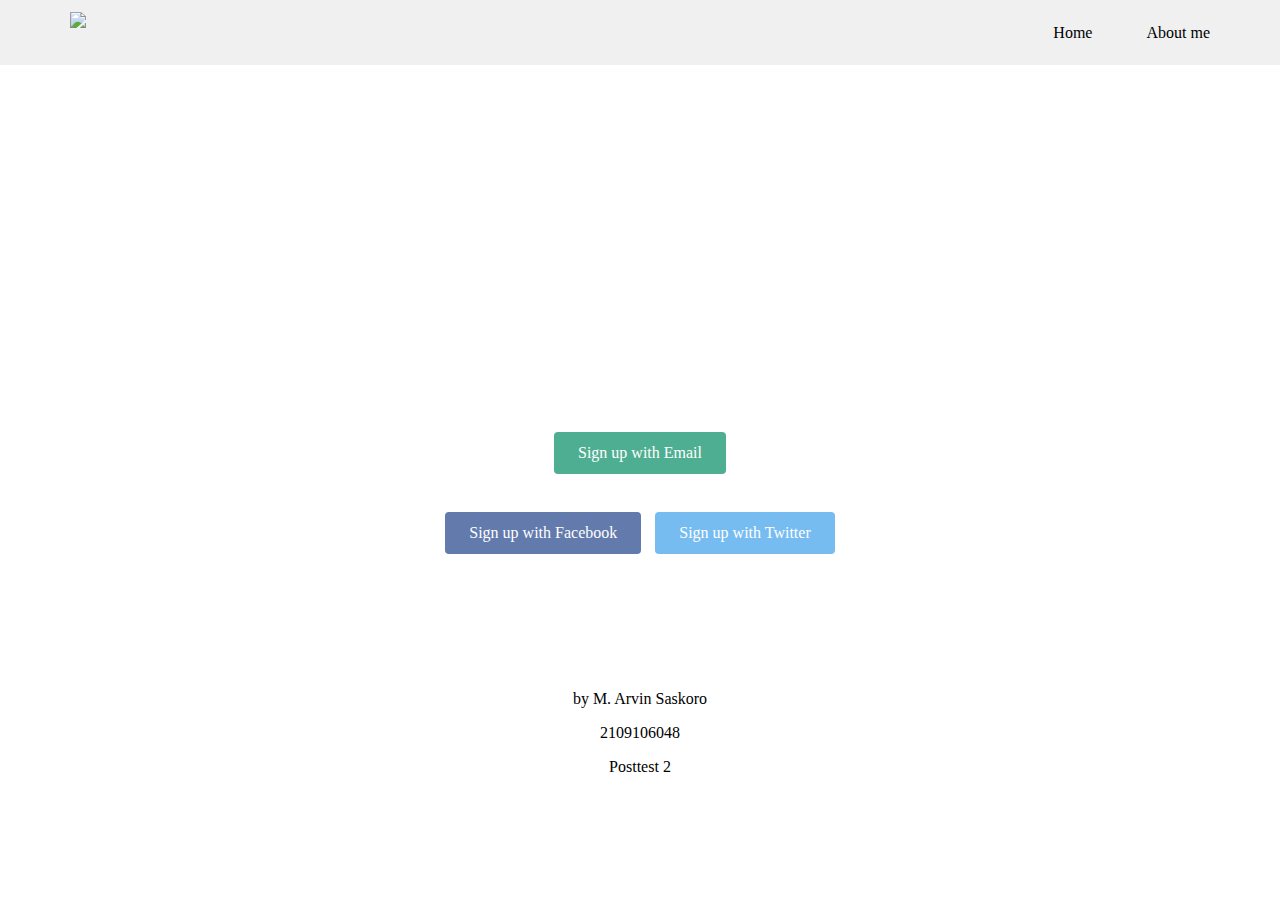
==== index.html @ 6e2281cb "Posttest2" ====
<!DOCTYPE html>
<html>
<head>
  <meta charset="utf-8">
  <meta name="viewport" content="width=device-width, initial-scale=1.0">
  <title>POSTTEST2 ARVIN</title>
  <link rel="stylesheet" type="text/css" href="stylesheet.css">
</head>
<body>
    <header>
      <div class="container">
        <div class="header-left">
          <img class="logo" src="https://w7.pngwing.com/pngs/923/569/png-transparent-black-joystick-playstation-3-game-controllers-controller-electronics-video-game-black.png">
        </div>
        <div class="header-right">
          <a href="index.html">Home</a>
          <a href="about.html">About me</a>
        </div>
      </div>
    </header>
    <div class="top-wrapper">
      <div class="container">
        <h1>YOU WANT TO PLAY</h1>
        <h1>LET'S PLAY</h1>
        <p>Game website is a web where you can search game.</p>
        <p>We offer you a many variant of game you can choose.</p>
        <div class="btn-wrapper">
          <a href="#" class="btn signup">Sign up with Email</a>
          <p>or</p>
          <a href="#" class="btn facebook"><span class="fa fa-facebook"></span>Sign up with Facebook</a>
          <a href="#" class="btn twitter"><span class="fa fa-twitter"></span>Sign up with Twitter</a>
        </div>
      </div>
    </div>
    <footer>
      <div class="container">
        <p>by M. Arvin Saskoro</p>
        <p>2109106048</p>
        <p>Posttest 2</p>
      </div>
    </footer>
  </body>
</html>
---- stylesheet.css ----
* {
    box-sizing: border-box;
 }
  
  body {
    margin: 0;
    font-family: "Lucida Grande";
  }
  
  a {
    text-decoration: none;
  }

  .clear {
    clear: left;
  }
  
  .container {
    max-width: 1170px;
    padding: 0 15px;
    margin: 0 auto;
  }
  
  .top-wrapper {
    padding: 180px 0 100px 0;
    background-image: url(https://img3.wallspic.com/previews/1/5/4/0/1/110451/110451-atmosphere-video_games-monochrome-monochrome_mode-night-x750.jpg);
    background-size: cover;
    color: white;
    text-align: center;
  }
  
  .top-wrapper h1 {
    opacity: 0.7;
    font-size: 45px;
    letter-spacing: 5px;
    margin-bottom: 10px;
  }
  
  .top-wrapper p {
    opacity: 0.7;
    margin-bottom: 3px;
  }
  
  .btn-wrapper {
    text-align: center;
    margin: 20px 0;
  }
  
  .btn-wrapper p {
    margin: 10px 0;
  }
  
  .signup {
    background-color: #239b76;
  }
  
  .facebook {
    background-color: #3b5998;
    margin-right: 10px;
  }
  
  .twitter {
    background-color: #55acee;
  }
  
  .btn {
    padding: 12px 24px;
    color: white;
    display: inline-block;
    opacity: 0.8;
    border-radius: 4px;
    text-align: center;
  }
  
  .btn:hover {
    opacity: 1;
  }

  
  header {
    height: 65px;
    width: 100%;
    background-color: rgb(240, 240, 240);
    position :fixed;
    top: 0;
    z-index: 10;
  }
  
  .logo {
    width: 70px;
    margin-top: 12px;
  }
  
  .header-left {
    float: left;
  }
  
  .header-right {
    float: right;
    margin-right: -25px;
  }
  
  .header-right a {
    line-height: 65px;
    padding: 0 25px;
    color: black;
  }

  footer p {
    padding: center;
    color: black;
    font-size: 16px;
    text-align: center;
  }
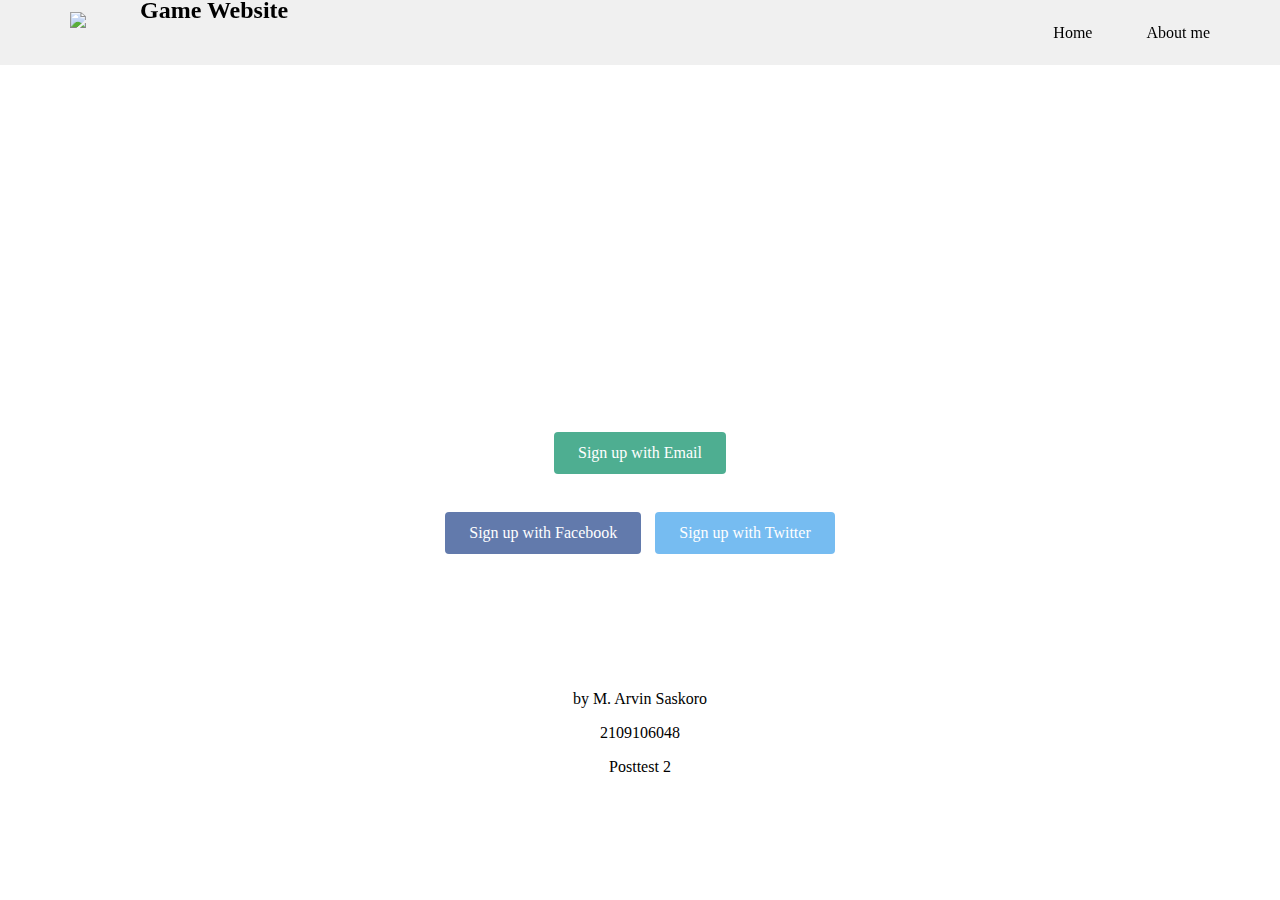
==== commit 04739386: "modified:   index.html 	modified:   stylesheet.css" ====
--- a/index.html
+++ b/index.html
@@ -11,6 +11,7 @@
       <div class="container">
         <div class="header-left">
           <img class="logo" src="https://w7.pngwing.com/pngs/923/569/png-transparent-black-joystick-playstation-3-game-controllers-controller-electronics-video-game-black.png">
+          <h2>Game Website</h2>
         </div>
         <div class="header-right">
           <a href="index.html">Home</a>
--- a/stylesheet.css
+++ b/stylesheet.css
@@ -95,6 +95,12 @@
     float: left;
   }
   
+  .header-left h2 {
+    color: black;
+    margin-left: 70px;
+    margin-top: -35px;
+  }
+
   .header-right {
     float: right;
     margin-right: -25px;
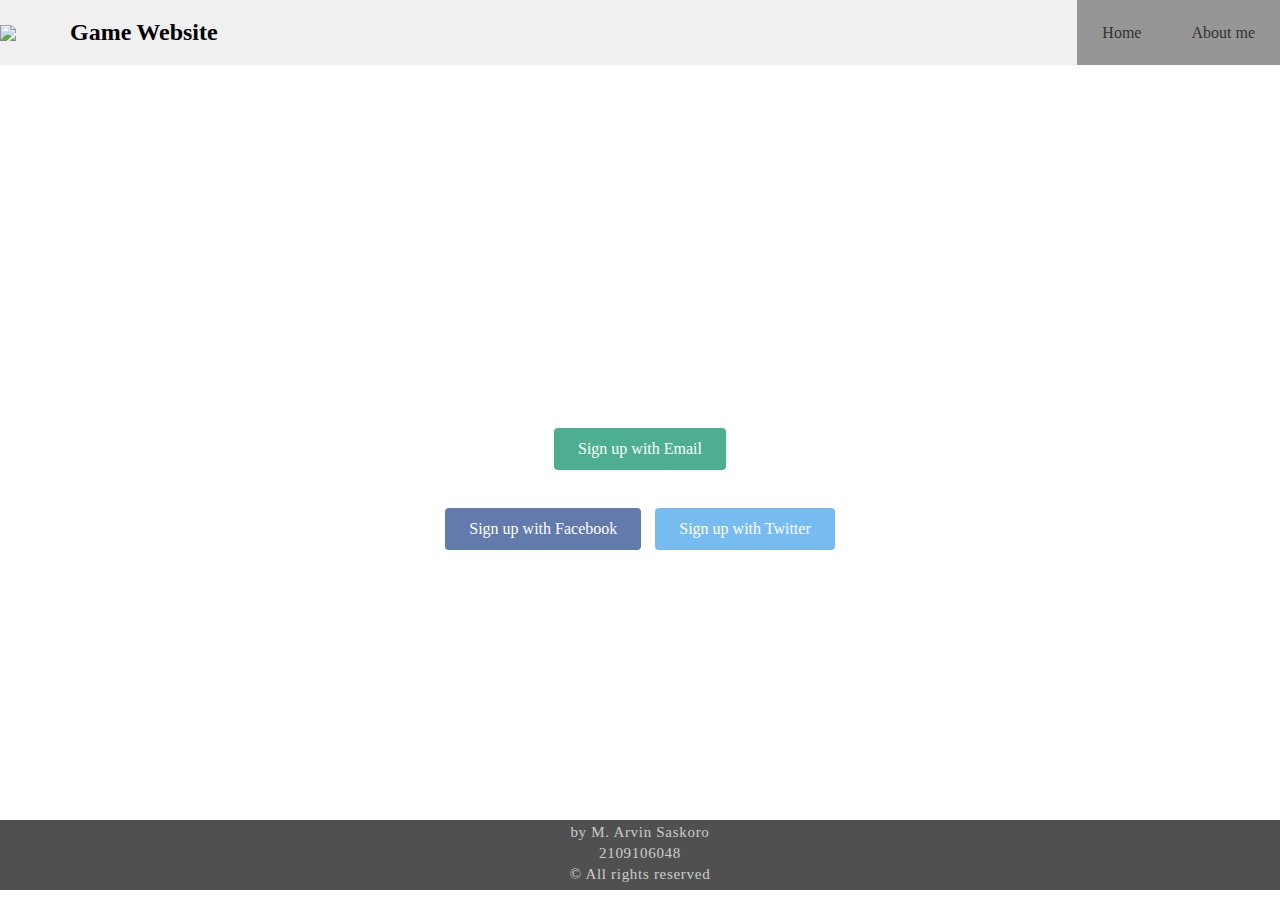
==== commit a93c1d41: "posttest" ====
--- a/index.html
+++ b/index.html
@@ -1,44 +1,57 @@
 <!DOCTYPE html>
 <html>
-<head>
-  <meta charset="utf-8">
-  <meta name="viewport" content="width=device-width, initial-scale=1.0">
-  <title>POSTTEST2 ARVIN</title>
-  <link rel="stylesheet" type="text/css" href="stylesheet.css">
-</head>
-<body>
+  <head>
+    <meta charset="utf-8">
+    <meta name="viewport" content="width=device-width, initial-scale=1.0">
+    <title>ARVIN 048</title>
+    <link rel="stylesheet" type="text/css" href="style.css">
+    <script src="scripts.js defer"></script>
+
+     
+  </head>
+
+  <body>
     <header>
-      <div class="container">
+      <div class="fcontainer">
+        <i class="bi bi-brightness-high-fill" id=""toggleDark></i>
+        
         <div class="header-left">
           <img class="logo" src="https://w7.pngwing.com/pngs/923/569/png-transparent-black-joystick-playstation-3-game-controllers-controller-electronics-video-game-black.png">
-          <h2>Game Website</h2>
+          <h2>Game</h2>
+          <h2 class="red">Website</h2>
         </div>
+
         <div class="header-right">
-          <a href="index.html">Home</a>
-          <a href="about.html">About me</a>
+          <ul>
+            <li><a href="index.html">Home</a></li>
+            <li><a href="about.html">About me</a></li>
+          </ul>
         </div>
       </div>
     </header>
-    <div class="top-wrapper">
+
+    <div class="wrapper">
       <div class="container">
         <h1>YOU WANT TO PLAY</h1>
         <h1>LET'S PLAY</h1>
         <p>Game website is a web where you can search game.</p>
         <p>We offer you a many variant of game you can choose.</p>
         <div class="btn-wrapper">
-          <a href="#" class="btn signup">Sign up with Email</a>
+          <a href="#" class="btn email">Sign up with Email</a>
           <p>or</p>
-          <a href="#" class="btn facebook"><span class="fa fa-facebook"></span>Sign up with Facebook</a>
-          <a href="#" class="btn twitter"><span class="fa fa-twitter"></span>Sign up with Twitter</a>
+          <a href="#" class="btn facebook">Sign up with Facebook</a>
+          <a href="#" class="btn twitter">Sign up with Twitter</a>
         </div>
       </div>
     </div>
+
     <footer>
       <div class="container">
         <p>by M. Arvin Saskoro</p>
         <p>2109106048</p>
-        <p>Posttest 2</p>
+        <p>© All rights reserved</p>
       </div>
     </footer>
+
   </body>
 </html>--- a/style.css
+++ b/style.css
@@ -0,0 +1,204 @@
+* {
+  margin: 0;
+  padding: 0;
+  box-sizing: border-box;
+}
+  
+body {
+  margin: 0;
+  padding: 0;
+  font-family: "Lucida Grande";
+}
+  
+a {
+  text-decoration: none;
+}
+
+.container {
+  padding: 0 15px;
+  margin: 0 auto;
+}
+
+
+/* ===== HEADER ===== */
+
+header {
+  height: 65px;
+  width: 100%;
+  background-color: rgb(240, 240, 240);
+  display: flex;
+  justify-content: center;
+  /* position :fixed;
+  top: 0;
+  z-index: 10; */
+}
+
+.fcontainer {
+  width: 100%; 
+  display: flex;
+  align-items: center;
+  justify-content: space-between;
+}
+
+.header-left {
+  float: left;
+  display: flex;
+  align-items: center;
+  justify-content: center;
+}
+
+.logo {
+  width: 70px;
+}
+
+.header-left h2 {
+  color: black;
+  margin: 0px 0px 0px 0px;
+}
+
+.red {
+  padding-left: 5px;
+  color: crimson;
+}
+
+.header-right ul {
+  list-style: none;
+  display: flex;
+  flex-direction: row;
+  justify-content: center;
+  align-items: center;
+  margin: 0px;
+}
+
+.header-right a {
+  line-height: 65px;
+  padding:0 25px;
+  text-align: center;
+  margin-top: 0px;   
+  color: black;
+  background-color: grey;
+  opacity: 0.8;
+  display: block;
+}
+
+.clear {
+  list-style: none;
+}
+
+.header-right a:hover{
+  opacity: 1;
+  color: white;
+  transition: all .5s ease-in-out;
+}
+
+/* ===== WRAPPER ===== */
+
+i {
+  font-size: 50px;
+  cursor: pointer;
+  position: absolute;
+  top: 50%;
+  left: 50%;
+  transform: translate(-50%, -50%);
+}
+.wrapper {
+  padding: 180px 0 250px 0;
+  margin: auto;
+  background-image: url(https://img3.wallspic.com/previews/1/5/4/0/1/110451/110451-atmosphere-video_games-monochrome-monochrome_mode-night-x750.jpg);
+  background-size: cover;
+  color: white;
+  text-align: center;
+}
+
+.wrapper h1 {
+  opacity: 0.7;
+  font-size: 45px;
+  letter-spacing: 5px;
+  margin-bottom: 10px;
+}
+
+.wrapper h2 {
+  opacity: 0.7;
+  font-size: 30px;
+  letter-spacing: 3px;
+}
+
+.wrapper p {
+  opacity: 0.7;
+  margin-bottom: 3px;
+  letter-spacing: 1.5px;
+}
+
+.btn-wrapper {
+  text-align: center;
+  margin: 20px 0;
+}
+
+.btn-wrapper p {
+  margin: 10px 0;
+}
+
+.email {
+  background-color: #239b76;
+}
+
+.facebook {
+  background-color: #3b5998;
+  margin-right: 10px;
+}
+
+.twitter {
+  background-color: #55acee;
+}
+
+.btn {
+  padding: 12px 24px;
+  color: white;
+  display: inline-block;
+  opacity: 0.8;
+  border-radius: 4px;
+  text-align: center;
+}
+
+.btn:hover {
+  opacity: 1;
+  transition: all .5s ease-in-out;
+}
+
+
+/* ===== FOOTER ===== */
+
+footer {
+  width: 100%;
+  height: 70px;
+  padding: center;
+  display: flex;
+  letter-spacing: 0.7px;
+  background-color: rgb(80, 80, 80);
+}
+
+footer p {
+  padding: center;
+  margin-top: 4px;
+  color: white;
+  font-size: 15px;
+  font-family: none;
+  text-align: center;
+  opacity: 0.7;
+}
+
+
+/* ===== ABOUT ===== */
+
+.foto-diri {
+  width: 280px;
+  height: 340px;
+  margin-top: -50px;
+  margin-left: 100px;
+  float: left;
+}
+
+.perkenalan {
+  text-align: left;
+  padding-left: 450px;
+}